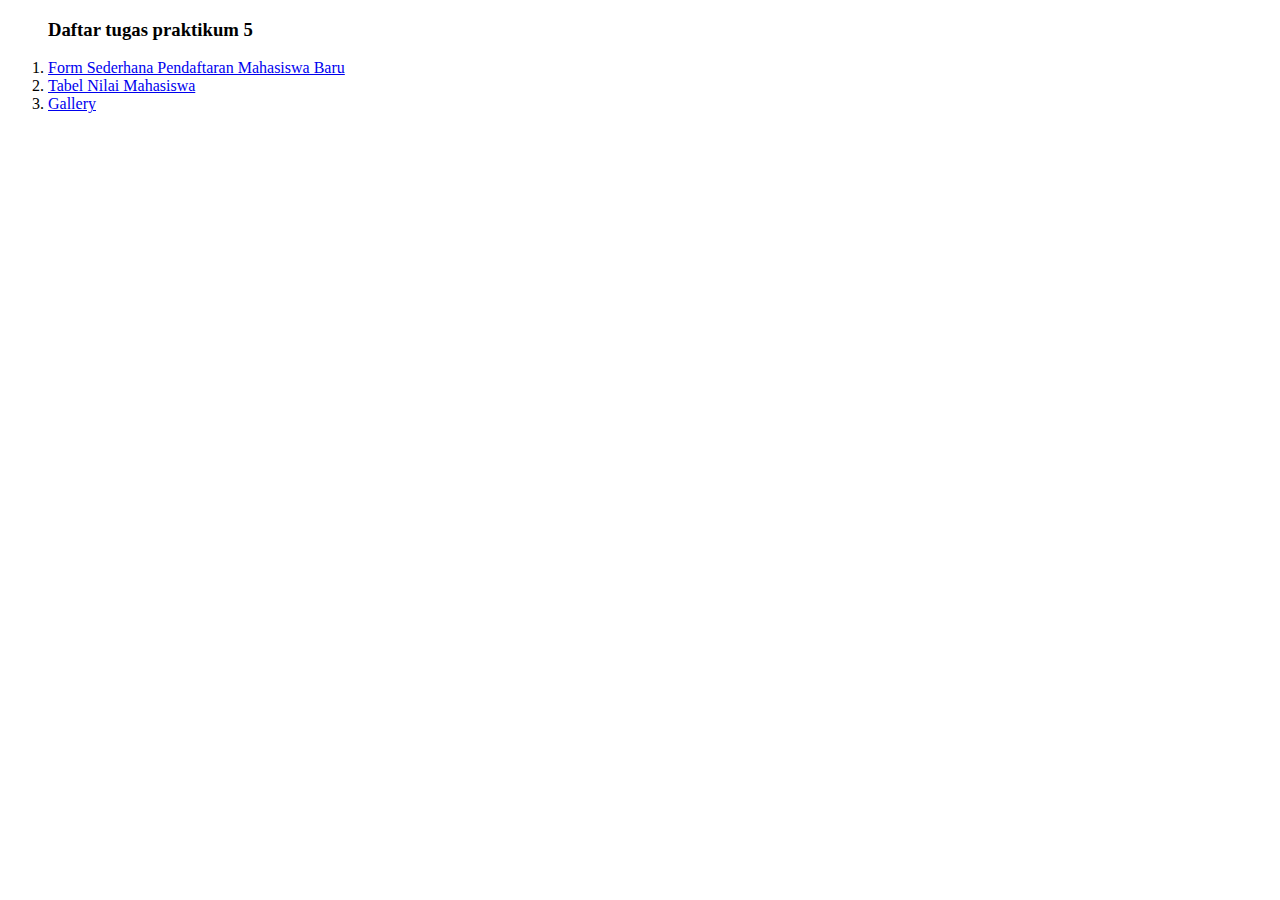
==== index.html @ 4355fbb7 "webprogram-practicum5" ====
<!DOCTYPE html>
<html lang="en">

<head>
    <meta charset="UTF-8">
    <meta http-equiv="X-UA-Compatible" content="IE=edge">
    <meta name="viewport" content="width=device-width, initial-scale=1.0">
    <title>Rosa Salsa Saida | Practicum 5</title>
</head>

<body>
    <ol type="1">
        <h3>Daftar tugas praktikum 5</h3>
        <li>
            <a href="https://rosalsaida.github.io/webprogram-practicum5.github.io/no1/formSederhana.html">Form Sederhana Pendaftaran Mahasiswa Baru</a>
        </li>
        <li>
            <a href="https://rosalsaida.github.io/webprogram-practicum5.github.io/no2/tabel.html">Tabel Nilai Mahasiswa</a>
        </li>
        <li>
            <a href="https://rosalsaida.github.io/webprogram-practicum5.github.io/no3/gallery.html">Gallery</a>
        </li>
    </ol>
</body>

</html>
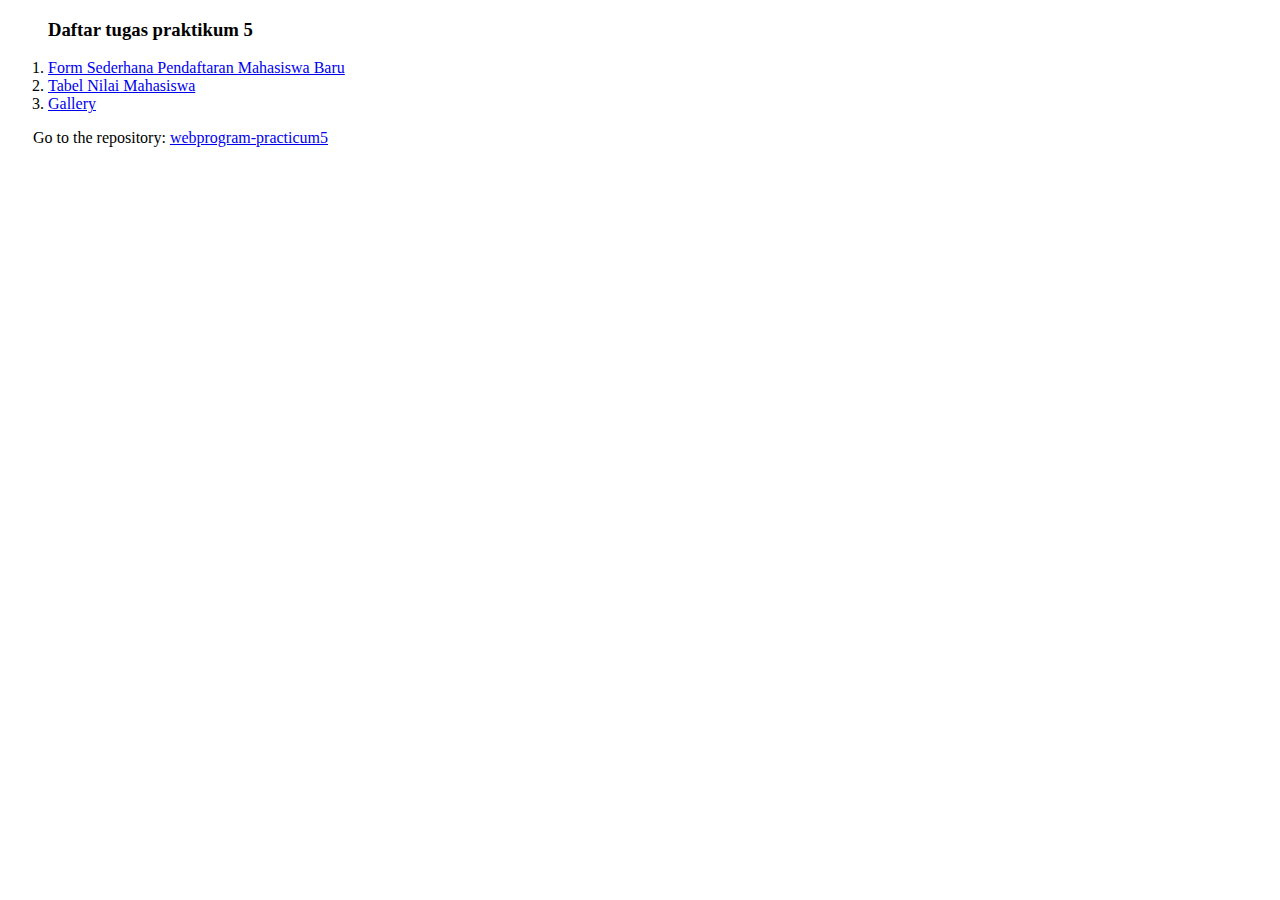
==== commit dcac95f4: "change link inside it" ====
--- a/index.html
+++ b/index.html
@@ -12,15 +12,17 @@
     <ol type="1">
         <h3>Daftar tugas praktikum 5</h3>
         <li>
-            <a href="https://rosalsaida.github.io/webprogram-practicum5.github.io/no1/formSederhana.html">Form Sederhana Pendaftaran Mahasiswa Baru</a>
+            <a href="https://rosalsaida.github.io/form-table-gallery/no1/formSederhana.html">Form Sederhana Pendaftaran Mahasiswa Baru</a>
         </li>
         <li>
-            <a href="https://rosalsaida.github.io/webprogram-practicum5.github.io/no2/tabel.html">Tabel Nilai Mahasiswa</a>
+            <a href="https://rosalsaida.github.io/form-table-gallery/no2/tabel.html">Tabel Nilai Mahasiswa</a>
         </li>
         <li>
-            <a href="https://rosalsaida.github.io/webprogram-practicum5.github.io/no3/gallery.html">Gallery</a>
+            <a href="https://rosalsaida.github.io/form-table-gallery/no3/gallery.html">Gallery</a>
         </li>
     </ol>
+
+    <p style="padding-left: 25px;">Go to the repository: <a href="https://github.com/rosalsaida/form-table-gallery.git">webprogram-practicum5</a></p>
 </body>
 
 </html>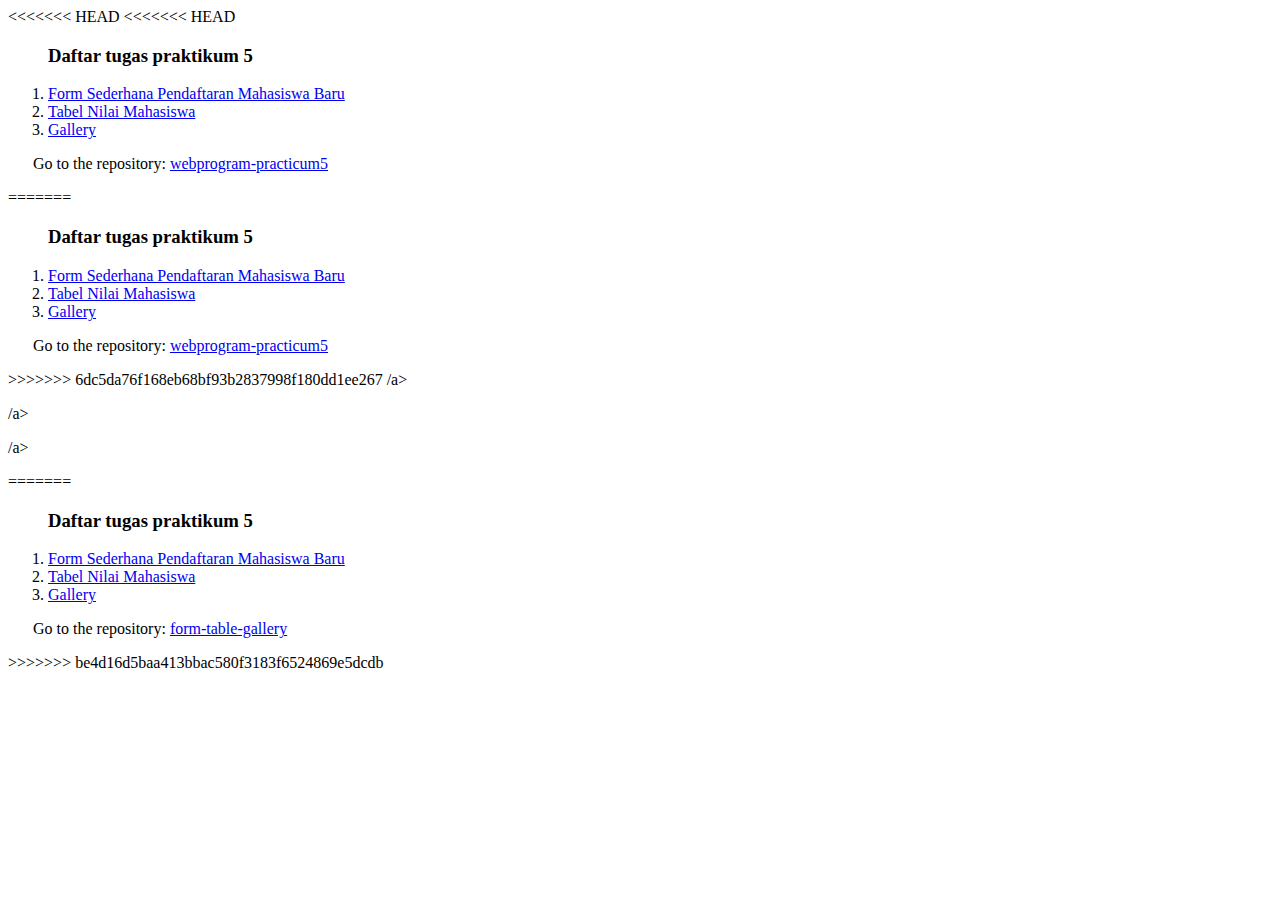
==== commit b9aa0742: "Merge branch 'main' of https://github.com/rosalsaida/form-table-gallery" ====
--- a/index.html
+++ b/index.html
@@ -1,3 +1,72 @@
+<<<<<<< HEAD
+<<<<<<< HEAD <!DOCTYPE html>
+    <html lang="en">
+
+    <head>
+        <meta charset="UTF-8">
+        <meta http-equiv="X-UA-Compatible" content="IE=edge">
+        <meta name="viewport" content="width=device-width, initial-scale=1.0">
+        <title>Rosa Salsa Saida | Practicum 5</title>
+    </head>
+
+    <body>
+        <ol type="1">
+            <h3>Daftar tugas praktikum 5</h3>
+            <li>
+                <a href="https://rosalsaida.github.io/form-table-gallery/no1/formSederhana.html">Form Sederhana Pendaftaran Mahasiswa Baru</a>
+            </li>
+            <li>
+                <a href="https://rosalsaida.github.io/form-table-gallery/no2/tabel.html">Tabel Nilai Mahasiswa</a>
+            </li>
+            <li>
+                <a href="https://rosalsaida.github.io/form-table-gallery/no3/gallery.html">Gallery</a>
+            </li>
+        </ol>
+
+        <p style="padding-left: 25px;">Go to the repository: <a href="https://github.com/rosalsaida/form-table-gallery.git">webprogram-practicum5</a></p>
+    </body>
+
+    </html>
+    =======
+    <!DOCTYPE html>
+    <html lang="en">
+
+    <head>
+        <meta charset="UTF-8">
+        <meta http-equiv="X-UA-Compatible" content="IE=edge">
+        <meta name="viewport" content="width=device-width, initial-scale=1.0">
+        <title>Rosa Salsa Saida | Practicum 5</title>
+    </head>
+
+    <body>
+        <ol type="1">
+            <h3>Daftar tugas praktikum 5</h3>
+            <li>
+                <a href="https://rosalsaida.github.io/webprogram-practicum5.github.io/no1/formSederhana.html">Form Sederhana Pendaftaran Mahasiswa Baru</a>
+            </li>
+            <li>
+                <a href="https://rosalsaida.github.io/webprogram-practicum5.github.io/no2/tabel.html">Tabel Nilai Mahasiswa</a>
+            </li>
+            <li>
+                <a href="https://rosalsaida.github.io/webprogram-practicum5.github.io/no3/gallery.html">Gallery</a>
+            </li>
+        </ol>
+        <p style="padding-left: 25px;">Go to the repository: <a href="https://github.com/rosalsaida/webprogram-practicum5.github.io.git">webprogram-practicum5</a></p>
+    </body>
+
+    </html>
+    >>>>>>> 6dc5da76f168eb68bf93b2837998f180dd1ee267 /a>
+    </p>
+    </body>
+
+    </html>/a></p>
+    </body>
+
+    </html>/a></p>
+    </body>
+
+    </html>
+=======
 <!DOCTYPE html>
 <html lang="en">
 
@@ -21,8 +90,8 @@
             <a href="https://rosalsaida.github.io/form-table-gallery/no3/gallery.html">Gallery</a>
         </li>
     </ol>
-
-    <p style="padding-left: 25px;">Go to the repository: <a href="https://github.com/rosalsaida/form-table-gallery.git">webprogram-practicum5</a></p>
+    <p style="padding-left: 25px;">Go to the repository: <a href="https://github.com/rosalsaida/form-table-gallery.github.io.git">form-table-gallery</a></p>
 </body>
 
-</html>+</html>
+>>>>>>> be4d16d5baa413bbac580f3183f6524869e5dcdb
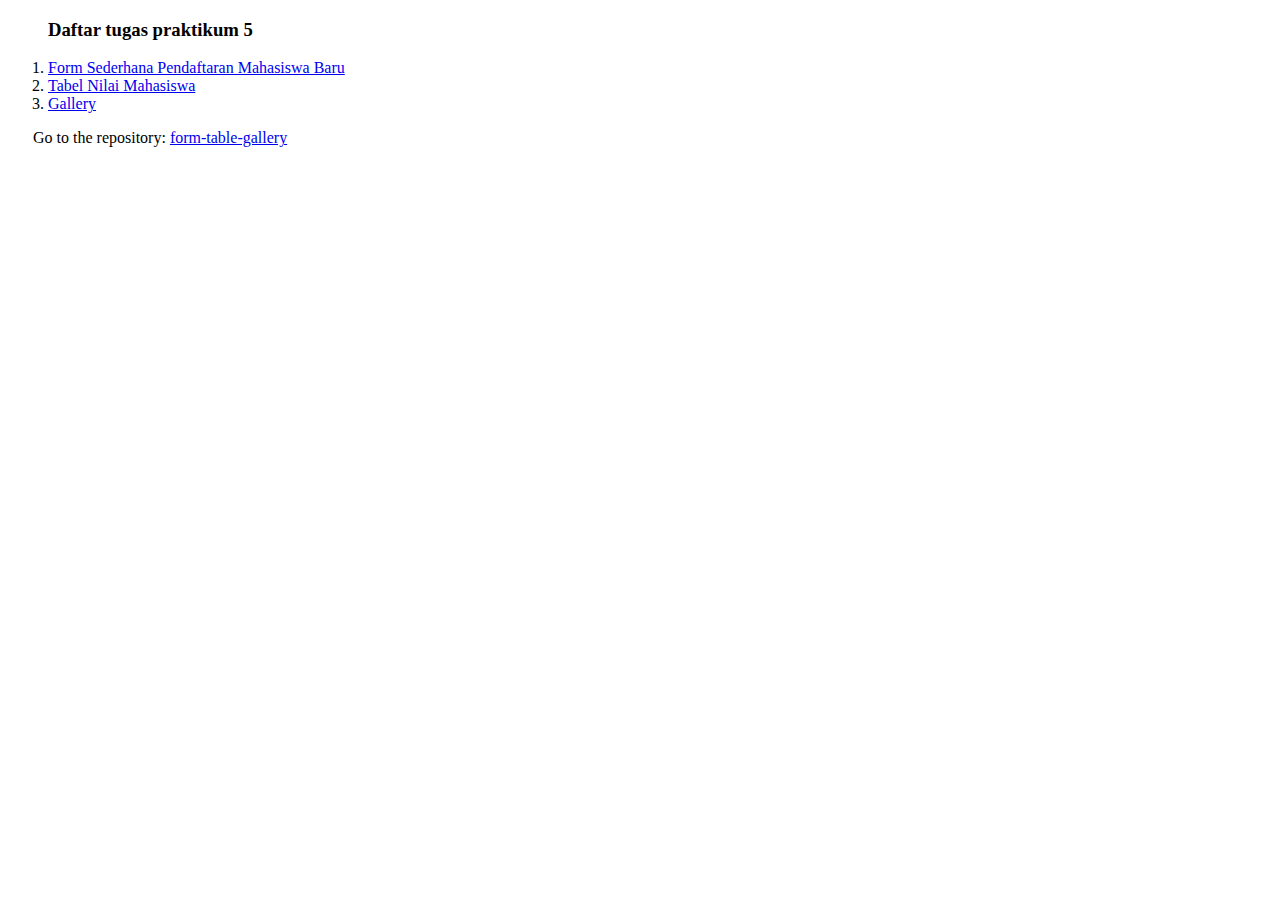
==== commit d006b956: "Fixed" ====
--- a/index.html
+++ b/index.html
@@ -1,72 +1,3 @@
-<<<<<<< HEAD
-<<<<<<< HEAD <!DOCTYPE html>
-    <html lang="en">
-
-    <head>
-        <meta charset="UTF-8">
-        <meta http-equiv="X-UA-Compatible" content="IE=edge">
-        <meta name="viewport" content="width=device-width, initial-scale=1.0">
-        <title>Rosa Salsa Saida | Practicum 5</title>
-    </head>
-
-    <body>
-        <ol type="1">
-            <h3>Daftar tugas praktikum 5</h3>
-            <li>
-                <a href="https://rosalsaida.github.io/form-table-gallery/no1/formSederhana.html">Form Sederhana Pendaftaran Mahasiswa Baru</a>
-            </li>
-            <li>
-                <a href="https://rosalsaida.github.io/form-table-gallery/no2/tabel.html">Tabel Nilai Mahasiswa</a>
-            </li>
-            <li>
-                <a href="https://rosalsaida.github.io/form-table-gallery/no3/gallery.html">Gallery</a>
-            </li>
-        </ol>
-
-        <p style="padding-left: 25px;">Go to the repository: <a href="https://github.com/rosalsaida/form-table-gallery.git">webprogram-practicum5</a></p>
-    </body>
-
-    </html>
-    =======
-    <!DOCTYPE html>
-    <html lang="en">
-
-    <head>
-        <meta charset="UTF-8">
-        <meta http-equiv="X-UA-Compatible" content="IE=edge">
-        <meta name="viewport" content="width=device-width, initial-scale=1.0">
-        <title>Rosa Salsa Saida | Practicum 5</title>
-    </head>
-
-    <body>
-        <ol type="1">
-            <h3>Daftar tugas praktikum 5</h3>
-            <li>
-                <a href="https://rosalsaida.github.io/webprogram-practicum5.github.io/no1/formSederhana.html">Form Sederhana Pendaftaran Mahasiswa Baru</a>
-            </li>
-            <li>
-                <a href="https://rosalsaida.github.io/webprogram-practicum5.github.io/no2/tabel.html">Tabel Nilai Mahasiswa</a>
-            </li>
-            <li>
-                <a href="https://rosalsaida.github.io/webprogram-practicum5.github.io/no3/gallery.html">Gallery</a>
-            </li>
-        </ol>
-        <p style="padding-left: 25px;">Go to the repository: <a href="https://github.com/rosalsaida/webprogram-practicum5.github.io.git">webprogram-practicum5</a></p>
-    </body>
-
-    </html>
-    >>>>>>> 6dc5da76f168eb68bf93b2837998f180dd1ee267 /a>
-    </p>
-    </body>
-
-    </html>/a></p>
-    </body>
-
-    </html>/a></p>
-    </body>
-
-    </html>
-=======
 <!DOCTYPE html>
 <html lang="en">
 
@@ -93,5 +24,4 @@
     <p style="padding-left: 25px;">Go to the repository: <a href="https://github.com/rosalsaida/form-table-gallery.github.io.git">form-table-gallery</a></p>
 </body>
 
-</html>
->>>>>>> be4d16d5baa413bbac580f3183f6524869e5dcdb
+</html>